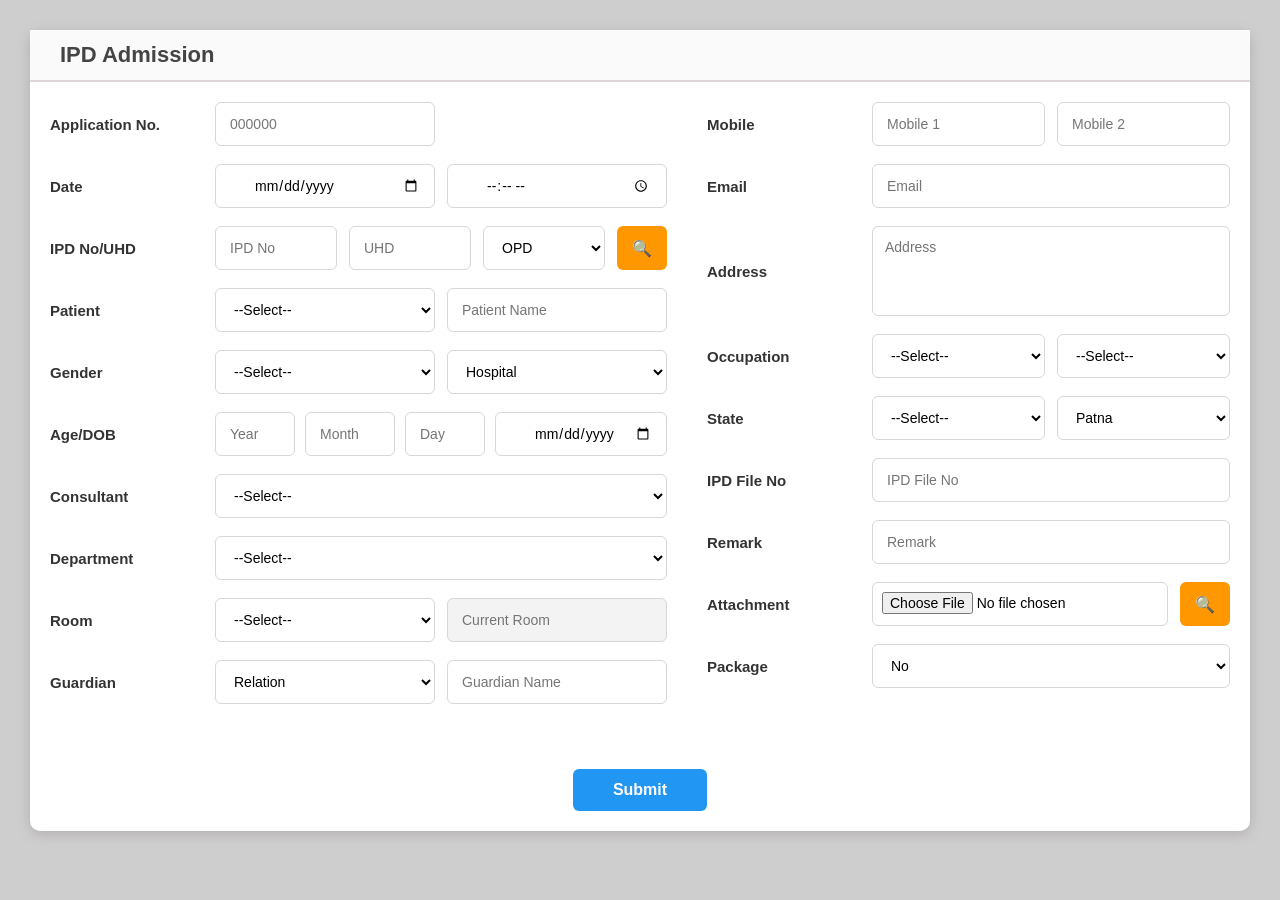
==== registration.html @ cd71f824 "Completed submittion" ====
<!DOCTYPE html>
<html lang="en">

<head>
    <title>IPD Admission</title>
    <link rel="stylesheet" href="style.css">
</head>

<body>
    <div class="container">
        <div class="header">
            <h2>IPD Admission</h2>
        </div>
        <form>
            <div class="form-grid">
                <div class="left-column">
                    <div class="form-row">
                        <label>Application No.</label>
                        <div class="double-input">
                            <input type="text" placeholder="000000">
                        </div>
                    </div>
                    <div class="form-row">
                        <label>Date</label>
                        <div class="double-input">
                            <div class="input-icon">
                                <input type="date">
                            </div>
                            <div class="input-icon small">
                                <input type="time">
                            </div>
                        </div>
                    </div>
                    <div class="form-row">
                        <label>IPD No/UHD</label>
                        <div class="triple-input">
                            <input type="text" placeholder="IPD No">
                            <input type="text" placeholder="UHD">
                            <select>
                                <option>OPD</option>
                                <option>IPD</option>
                                <option>Emergency</option>
                            </select>
                            <button type="button" class="search-btn">🔍</button>
                        </div>
                    </div>
                    <div class="form-row">
                        <label>Patient</label>
                        <div class="double-input">
                            <select>
                                <option>--Select--</option>
                                <option>New Patient</option>
                                <option>Existing Patient</option>
                            </select>
                            <input type="text" placeholder="Patient Name">
                        </div>
                    </div>
                    <div class="form-row">
                        <label>Gender</label>
                        <div class="double-input">
                            <select>
                                <option>--Select--</option>
                                <option>Male</option>
                                <option>Female</option>
                                <option>Other</option>
                            </select>
                            <select>
                                <option>Hospital</option>
                                <option>Main Hospital</option>
                                <option>Branch A</option>
                                <option>Branch B</option>
                            </select>
                        </div>
                    </div>
                    <div class="form-row">
                        <label>Age/DOB</label>
                        <div class="age-box">
                            <input type="number" placeholder="Year">
                            <input type="number" placeholder="Month">
                            <input type="number" placeholder="Day">
                            <div class="input-icon">
                                <i class="fa-regular fa-calendar"></i>
                                <input type="date">
                            </div>
                        </div>
                    </div>
                    <div class="form-row">
                        <label>Consultant</label>
                        <select>
                            <option>--Select--</option>
                            <option>Dr Rajesh Kumar</option>
                            <option>Dr Priya Sharma</option>
                            <option>Dr Amit Singh</option>
                        </select>
                    </div>
                    <div class="form-row">
                        <label>Department</label>
                        <select>
                            <option>--Select--</option>
                            <option>General Medicine</option>
                            <option>Cardiology</option>
                            <option>Orthopedics</option>
                            <option>Neurology</option>
                        </select>
                    </div>
                    <div class="form-row">
                        <label>Room</label>
                        <div class="double-input">
                            <select>
                                <option>--Select--</option>
                                <option>General Ward</option>
                                <option>Private Room</option>
                                <option>ICU</option>
                            </select>
                            <input type="text" placeholder="Current Room" readonly>
                        </div>
                    </div>
                    <div class="form-row">
                        <label>Guardian</label>
                        <div class="double-input">
                            <select>
                                <option>Relation</option>
                                <option>Father</option>
                                <option>Mother</option>
                                <option>Brother</option>
                                <option>Other</option>
                            </select>
                            <input type="text" placeholder="Guardian Name">
                        </div>
                    </div>
                </div>
                <div class="right-column">
                    <div class="form-row">
                        <label>Mobile</label>
                        <div class="double-input">
                            <input type="text" placeholder="Mobile 1">
                            <input type="text" placeholder="Mobile 2">
                        </div>
                    </div>
                    <div class="form-row">
                        <label>Email</label>
                        <input type="email" placeholder="Email">
                    </div>
                    <div class="form-row">
                        <label>Address</label>
                        <textarea placeholder="Address"></textarea>
                    </div>
                    <div class="form-row">
                        <label>Occupation</label>
                        <div class="double-input">
                            <select>
                                <option>--Select--</option>
                                <option>Student</option>
                                <option>Business</option>
                                <option>Teacher</option>
                            </select>
                            <select>
                                <option>--Select--</option>
                                <option>Single</option>
                                <option>Married</option>
                            </select>
                        </div>
                    </div>
                    <div class="form-row">
                        <label>State</label>
                        <div class="double-input">
                            <select>
                                <option>--Select--</option>
                                <option>Bihar</option>
                                <option>UP</option>
                            </select>
                            <select>
                                <option>Patna</option>
                                <option>Buxar</option>
                                <option>Muzaffarpur</option>
                            </select>
                        </div>
                    </div>
                    <div class="form-row">
                        <label>IPD File No</label>
                        <input type="text" placeholder="IPD File No">
                    </div>
                    <div class="form-row">
                        <label>Remark</label>
                        <input type="text" placeholder="Remark">
                    </div>
                    <div class="form-row">
                        <label>Attachment</label>
                        <div class="attachment-box">
                            <input type="file">
                            <button type="button" class="search-btn">🔍</button>
                        </div>
                    </div>
                    <div class="form-row">
                        <label>Package</label>
                        <select>
                            <option>No</option>
                            <option>Cash</option>
                            <option>Insurance</option>
                            <option>Ayushman Bharat</option>
                        </select>
                    </div>
                </div>
                <div class="submit">
                    <button type="submit">Submit</button>
                </div>
            </div>
        </form>
    </div>
</body>
---- style.css ----
*{
    margin: 0;
    box-sizing: border-box;
    font-family: Arial, Helvetica, sans-serif;
}

body{
    background: #cfcece;
    padding: 30px;
    font-family: Arial, Helvetica, sans-serif;
}


.login-box{
    width: 420px;
    margin: 80px auto;
    background: #ffffff;
    padding: 30px;
    border-radius: 10px;
    box-shadow: 0 3px 13px #b1aeae;
    text-align: center;
}

.login-box h1{
    color: #444444;
    margin-bottom: 30px;
    font-size: 28px;
}

.btn-group{
    display: flex;
    flex-direction: column;
    gap: 18px;
}

#appNo{
    width: 100%;
    height: 44px;
    padding: 0 14px;
    font-size: 14px;
    border: 1px solid #d7d7d7;
    border-radius: 6px;
    outline: none;
}

#appNo:focus{
    border-color: #2196f3;
    box-shadow: 0 0 5px rgba(33,150,243,.2);
}

.register-btn,
.login-btn{
    width: 100%;
    height: 44px;
    border: none;
    border-radius: 6px;
    color: white;
    font-size: 15px;
    cursor: pointer;
}

.register-btn{
    background: #28a745;
}

.register-btn:hover{
    background: #218838;
}

.login-btn{
    background: #2196f3;
}

.login-btn:hover{
    background: #1976d2;
}

a{
    text-decoration: none;
}


.container {
    max-width: 1500px;
    margin: auto;
    background: #ffffff;
    border-radius: 10px;
    box-shadow: 0 3px 13px #b1aeae;
}

.header {
    background: #fafafa;
    padding: 12px 30px;
    border-bottom: 2px solid #dfd7d7;
}

.header h2{
    font-size: 22px;
    color: #444444;
    font-weight: 600;
    display: flex;
    align-items: left;
    gap: 3px;
}

form{
    padding: 20px
}

.form-grid{
    display: grid;
    grid-template-columns: 1fr 1fr;
    gap: 40px;
}

.left-column,
.right-column{
    display: flex;
    flex-direction: column;
    gap: 18px;
}

.form-row{
    display: grid;
    grid-template-columns: 150px 1fr;
}




.form-row {
    display: grid;
    grid-template-columns: 150px 1fr;
    gap: 15px;
    align-items: center;
}












label {
    font-size: 15px;
    font-weight: 600;
    color: #333;
}

input,
select,
textarea {
    width: 100%;
    height: 44px;
    padding: 0 14px;
    font-size: 14px;
    border: 1px solid #d7d7d7;
    border-radius: 6px;
    outline: none;
    transition: .3s;
    background: #fff;
}

textarea {
    height: 90px;
    padding: 12px;
    resize: none;
}

input:focus,
select:focus,
textarea:focus {
    border-color: #2196f3;
    box-shadow: 0 0 5px rgba(33, 150, 243, .2);
}

.double-input {
    display: grid;
    grid-template-columns: 1fr 1fr;
    gap: 12px;
}

.triple-input {
    display: grid;
    grid-template-columns: 1fr 1fr 1fr 50px;
    gap: 12px;
}

.age-box {
    display: grid;
    grid-template-columns: 80px 90px 80px 1fr;
    gap: 10px;
}

.input-icon {
    position: relative;
}

.input-icon i {
    position: absolute;
    left: 12px;
    top: 50%;
    transform: translateY(-50%);
    color: #888;
}

.input-icon input {
    padding-left: 38px;
}

.search-btn {
    height: 44px;
    width: 50px;
    border: none;
    border-radius: 6px;
    background: #ff9800;
    color: #fff;
    cursor: pointer;
    font-size: 16px;
    transition: .3s;
}

.search-btn:hover {
    background: #f57c00;
}

.attachment-box {
    display: grid;
    grid-template-columns: 1fr 50px;
    gap: 12px;
}

input[readonly] {
    background: #f3f3f3;
    cursor: not-allowed;
}

input[type=file] {
    padding: 9px;
}


.submit{
    grid-column: 1 / 3;
    display: flex;
    justify-content: center;
    margin-top: 25px;
}

.submit button{
    background: #2196f3;
    color: white;
    border: none;
    padding: 12px 40px;
    font-size: 16px;
    font-weight: bold;
    border-radius: 6px;
    cursor: pointer;
    transition: .3s;
}

.submit button:hover{
    background: #1976d2;
    transform: translateY(-2px);
    box-shadow: 0 4px 10px #297cf885;
}

.submit button:active{
    transform: translateY(0);
}
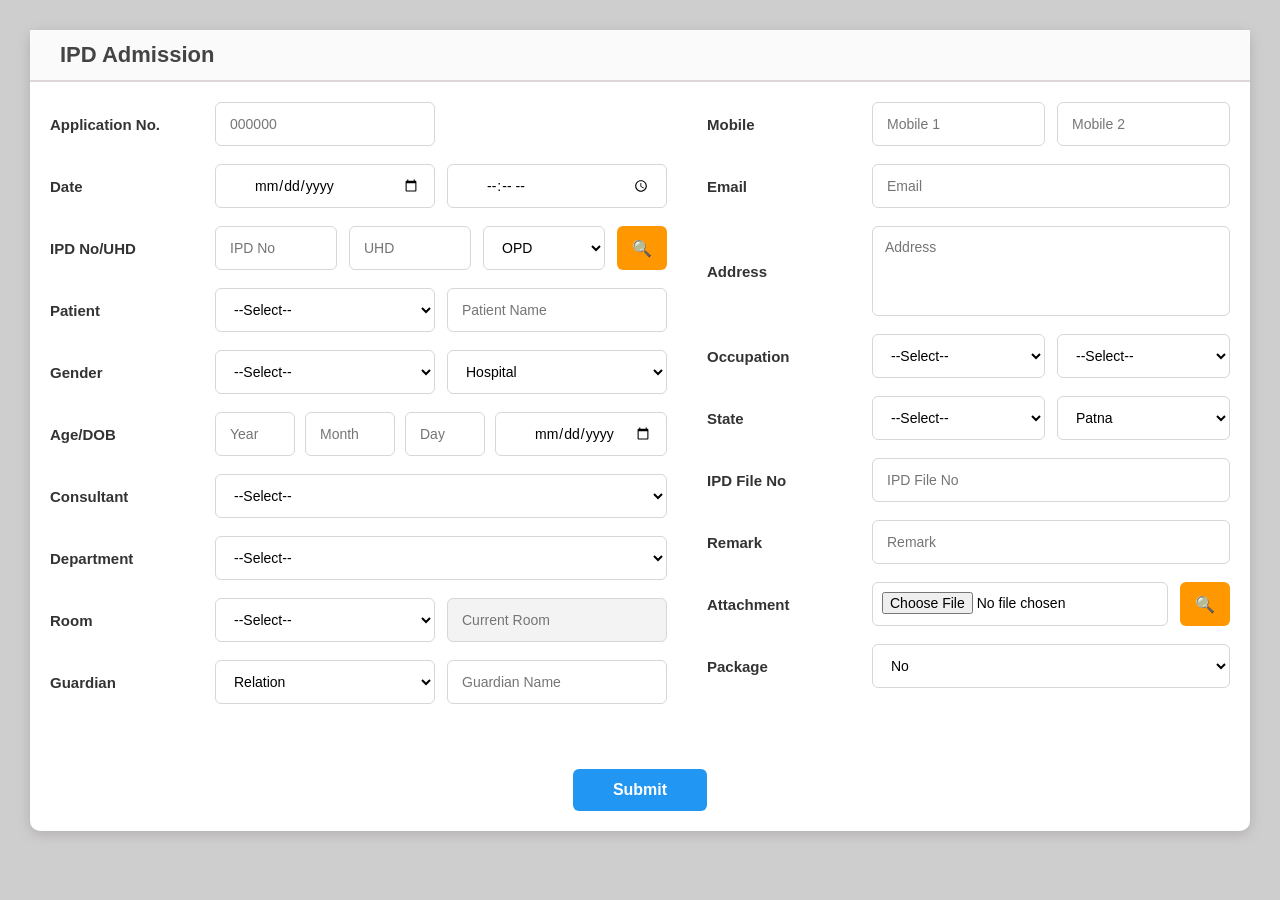
==== commit 0ffbd59a: "2nd commit" ====
--- a/registration.html
+++ b/registration.html
@@ -79,7 +79,6 @@
                             <input type="number" placeholder="Month">
                             <input type="number" placeholder="Day">
                             <div class="input-icon">
-                                <i class="fa-regular fa-calendar"></i>
                                 <input type="date">
                             </div>
                         </div>
--- a/style.css
+++ b/style.css
@@ -1,17 +1,17 @@
-*{
+* {
     margin: 0;
     box-sizing: border-box;
     font-family: Arial, Helvetica, sans-serif;
 }
 
-body{
+body {
     background: #cfcece;
     padding: 30px;
     font-family: Arial, Helvetica, sans-serif;
 }
 
 
-.login-box{
+.login-box {
     width: 420px;
     margin: 80px auto;
     background: #ffffff;
@@ -21,19 +21,19 @@
     text-align: center;
 }
 
-.login-box h1{
+.login-box h1 {
     color: #444444;
     margin-bottom: 30px;
     font-size: 28px;
 }
 
-.btn-group{
+.btn-group {
     display: flex;
     flex-direction: column;
     gap: 18px;
 }
 
-#appNo{
+#appNo {
     width: 100%;
     height: 44px;
     padding: 0 14px;
@@ -43,13 +43,13 @@
     outline: none;
 }
 
-#appNo:focus{
+#appNo:focus {
     border-color: #2196f3;
-    box-shadow: 0 0 5px rgba(33,150,243,.2);
+    box-shadow: 0 0 5px rgba(33, 150, 243, .2);
 }
 
 .register-btn,
-.login-btn{
+.login-btn {
     width: 100%;
     height: 44px;
     border: none;
@@ -59,23 +59,23 @@
     cursor: pointer;
 }
 
-.register-btn{
+.register-btn {
     background: #28a745;
 }
 
-.register-btn:hover{
+.register-btn:hover {
     background: #218838;
 }
 
-.login-btn{
+.login-btn {
     background: #2196f3;
 }
 
-.login-btn:hover{
+.login-btn:hover {
     background: #1976d2;
 }
 
-a{
+a {
     text-decoration: none;
 }
 
@@ -94,7 +94,7 @@
     border-bottom: 2px solid #dfd7d7;
 }
 
-.header h2{
+.header h2 {
     font-size: 22px;
     color: #444444;
     font-weight: 600;
@@ -103,24 +103,24 @@
     gap: 3px;
 }
 
-form{
+form {
     padding: 20px
 }
 
-.form-grid{
+.form-grid {
     display: grid;
     grid-template-columns: 1fr 1fr;
     gap: 40px;
 }
 
 .left-column,
-.right-column{
+.right-column {
     display: flex;
     flex-direction: column;
     gap: 18px;
 }
 
-.form-row{
+.form-row {
     display: grid;
     grid-template-columns: 150px 1fr;
 }
@@ -245,14 +245,14 @@
 }
 
 
-.submit{
+.submit {
     grid-column: 1 / 3;
     display: flex;
     justify-content: center;
     margin-top: 25px;
 }
 
-.submit button{
+.submit button {
     background: #2196f3;
     color: white;
     border: none;
@@ -264,13 +264,12 @@
     transition: .3s;
 }
 
-.submit button:hover{
+.submit button:hover {
     background: #1976d2;
     transform: translateY(-2px);
     box-shadow: 0 4px 10px #297cf885;
 }
 
-.submit button:active{
+.submit button:active {
     transform: translateY(0);
-}
-    +}
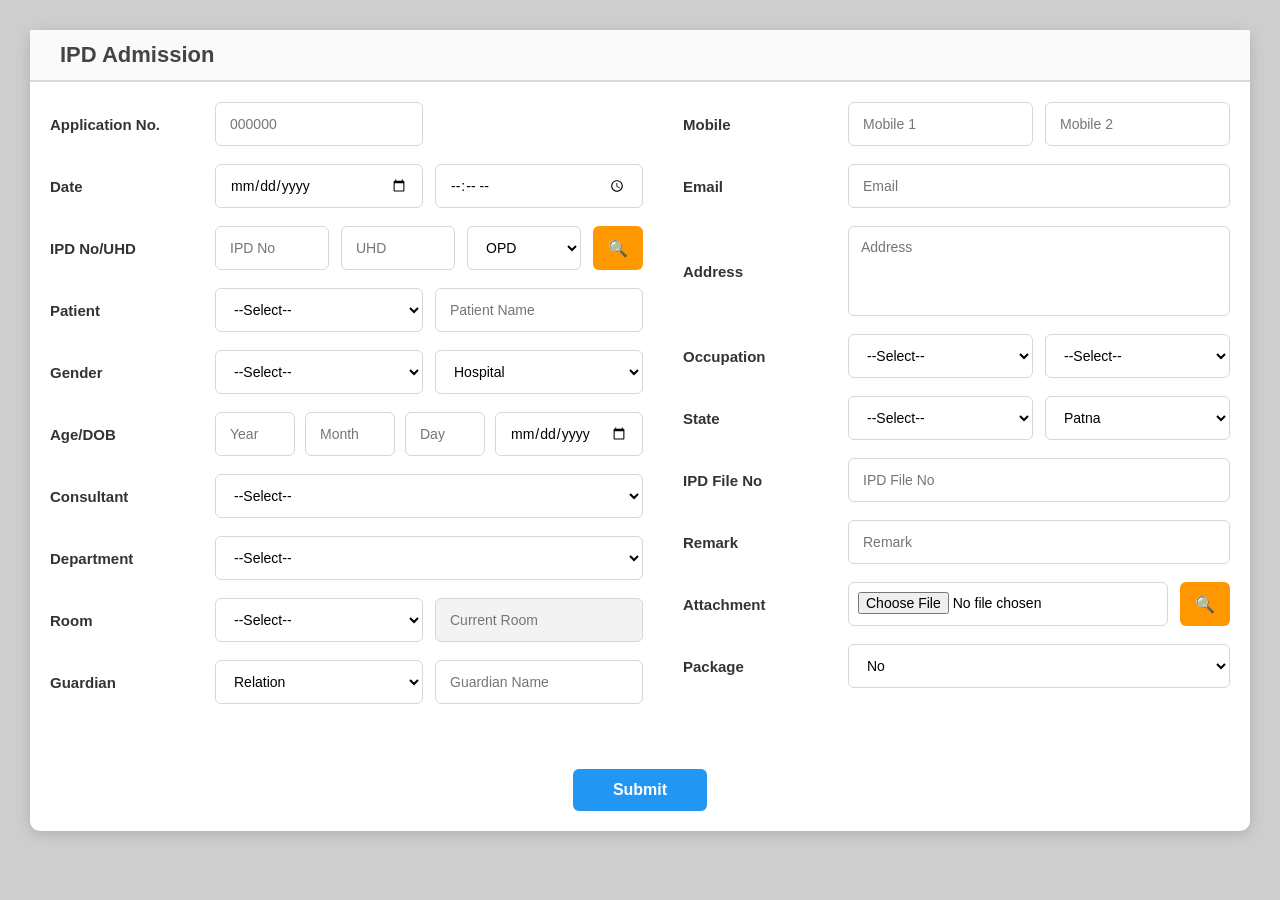
==== commit b3ee5791: "made some changes" ====
--- a/registration.html
+++ b/registration.html
@@ -1,5 +1,5 @@
 <!DOCTYPE html>
-<html lang="en">
+<html>
 
 <head>
     <title>IPD Admission</title>
@@ -206,4 +206,6 @@
             </div>
         </form>
     </div>
-</body>+</body>
+
+</html>
--- a/style.css
+++ b/style.css
@@ -33,20 +33,6 @@
     gap: 18px;
 }
 
-#appNo {
-    width: 100%;
-    height: 44px;
-    padding: 0 14px;
-    font-size: 14px;
-    border: 1px solid #d7d7d7;
-    border-radius: 6px;
-    outline: none;
-}
-
-#appNo:focus {
-    border-color: #2196f3;
-    box-shadow: 0 0 5px rgba(33, 150, 243, .2);
-}
 
 .register-btn,
 .login-btn {
@@ -73,10 +59,6 @@
 
 .login-btn:hover {
     background: #1976d2;
-}
-
-a {
-    text-decoration: none;
 }
 
 
@@ -119,12 +101,6 @@
     flex-direction: column;
     gap: 18px;
 }
-
-.form-row {
-    display: grid;
-    grid-template-columns: 150px 1fr;
-}
-
 
 
 
@@ -197,21 +173,6 @@
     gap: 10px;
 }
 
-.input-icon {
-    position: relative;
-}
-
-.input-icon i {
-    position: absolute;
-    left: 12px;
-    top: 50%;
-    transform: translateY(-50%);
-    color: #888;
-}
-
-.input-icon input {
-    padding-left: 38px;
-}
 
 .search-btn {
     height: 44px;
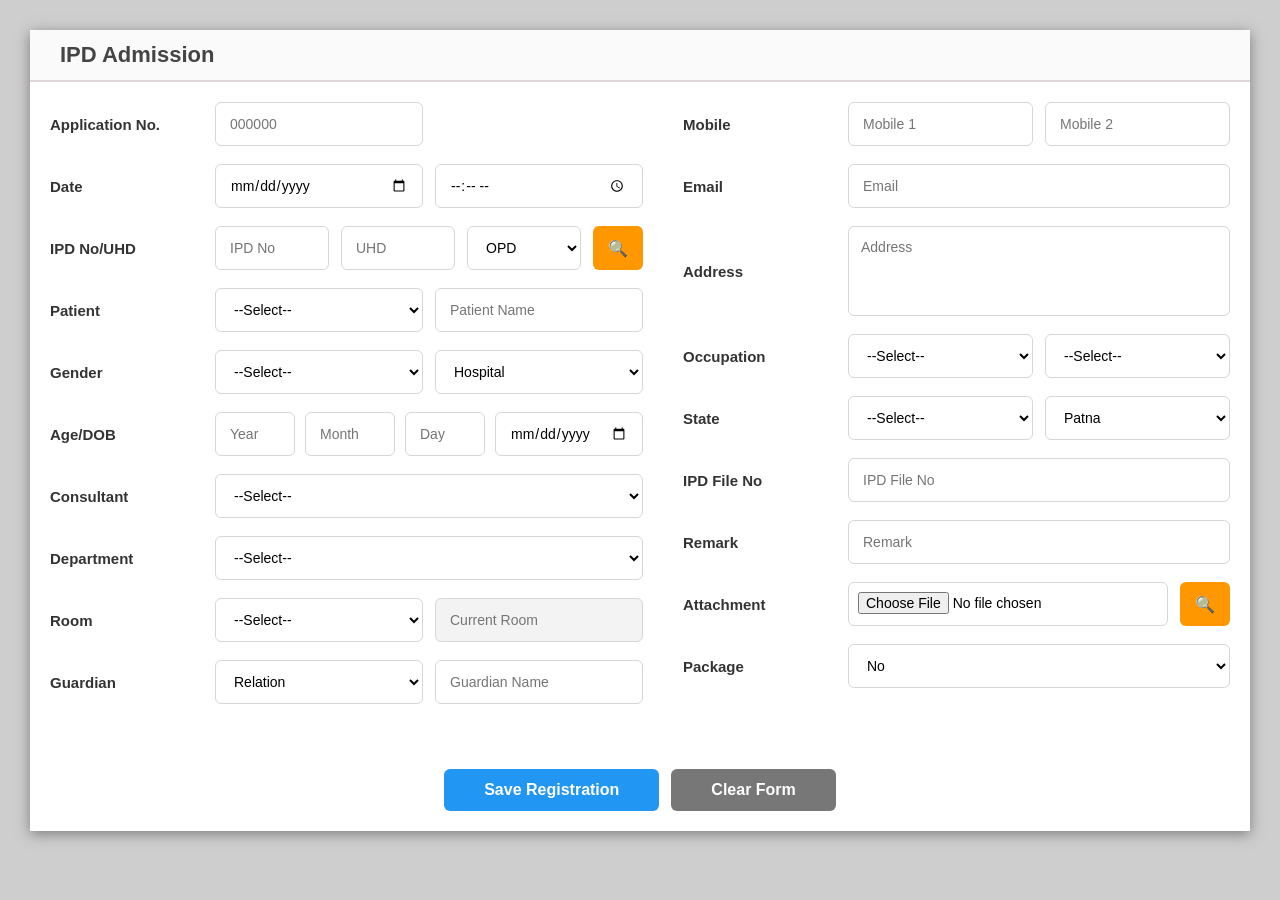
==== commit 60f894ab: "done" ====
--- a/registration.html
+++ b/registration.html
@@ -11,60 +11,60 @@
         <div class="header">
             <h2>IPD Admission</h2>
         </div>
-        <form>
+        <form id="admissionForm">
             <div class="form-grid">
                 <div class="left-column">
                     <div class="form-row">
                         <label>Application No.</label>
                         <div class="double-input">
-                            <input type="text" placeholder="000000">
+                            <input type="text" id="applicationNo" placeholder="000000">
                         </div>
                     </div>
                     <div class="form-row">
                         <label>Date</label>
                         <div class="double-input">
                             <div class="input-icon">
-                                <input type="date">
+                                <input type="date" id="admissionDate">
                             </div>
                             <div class="input-icon small">
-                                <input type="time">
+                                <input type="time" id="admissionTime">
                             </div>
                         </div>
                     </div>
                     <div class="form-row">
                         <label>IPD No/UHD</label>
                         <div class="triple-input">
-                            <input type="text" placeholder="IPD No">
-                            <input type="text" placeholder="UHD">
-                            <select>
+                            <input type="text" id="ipdNo" placeholder="IPD No">
+                            <input type="text" id="uhdNo" placeholder="UHD">
+                            <select id="admissionType">
                                 <option>OPD</option>
                                 <option>IPD</option>
                                 <option>Emergency</option>
                             </select>
-                            <button type="button" class="search-btn">🔍</button>
+                            <button type="button" id="retrieveBtn" class="search-btn">🔍</button>
                         </div>
                     </div>
                     <div class="form-row">
                         <label>Patient</label>
                         <div class="double-input">
-                            <select>
+                            <select id="patientType">
                                 <option>--Select--</option>
                                 <option>New Patient</option>
                                 <option>Existing Patient</option>
                             </select>
-                            <input type="text" placeholder="Patient Name">
+                            <input type="text" id="patientName" placeholder="Patient Name">
                         </div>
                     </div>
                     <div class="form-row">
                         <label>Gender</label>
                         <div class="double-input">
-                            <select>
+                            <select id="gender">
                                 <option>--Select--</option>
                                 <option>Male</option>
                                 <option>Female</option>
                                 <option>Other</option>
                             </select>
-                            <select>
+                            <select id="hospital">
                                 <option>Hospital</option>
                                 <option>Main Hospital</option>
                                 <option>Branch A</option>
@@ -75,17 +75,17 @@
                     <div class="form-row">
                         <label>Age/DOB</label>
                         <div class="age-box">
-                            <input type="number" placeholder="Year">
-                            <input type="number" placeholder="Month">
-                            <input type="number" placeholder="Day">
+                            <input type="number" id="ageYear" placeholder="Year">
+                            <input type="number" id="ageMonth" placeholder="Month">
+                            <input type="number" id="ageDay" placeholder="Day">
                             <div class="input-icon">
-                                <input type="date">
+                                <input type="date" id="dob">
                             </div>
                         </div>
                     </div>
                     <div class="form-row">
                         <label>Consultant</label>
-                        <select>
+                        <select id="consultant">
                             <option>--Select--</option>
                             <option>Dr Rajesh Kumar</option>
                             <option>Dr Priya Sharma</option>
@@ -94,7 +94,7 @@
                     </div>
                     <div class="form-row">
                         <label>Department</label>
-                        <select>
+                        <select id="department">
                             <option>--Select--</option>
                             <option>General Medicine</option>
                             <option>Cardiology</option>
@@ -105,26 +105,26 @@
                     <div class="form-row">
                         <label>Room</label>
                         <div class="double-input">
-                            <select>
+                            <select id="roomType">
                                 <option>--Select--</option>
                                 <option>General Ward</option>
                                 <option>Private Room</option>
                                 <option>ICU</option>
                             </select>
-                            <input type="text" placeholder="Current Room" readonly>
+                            <input type="text" id="currentRoom" placeholder="Current Room" readonly>
                         </div>
                     </div>
                     <div class="form-row">
                         <label>Guardian</label>
                         <div class="double-input">
-                            <select>
+                            <select id="guardianRelation">
                                 <option>Relation</option>
                                 <option>Father</option>
                                 <option>Mother</option>
                                 <option>Brother</option>
                                 <option>Other</option>
                             </select>
-                            <input type="text" placeholder="Guardian Name">
+                            <input type="text" id="guardianName" placeholder="Guardian Name">
                         </div>
                     </div>
                 </div>
@@ -132,28 +132,28 @@
                     <div class="form-row">
                         <label>Mobile</label>
                         <div class="double-input">
-                            <input type="text" placeholder="Mobile 1">
-                            <input type="text" placeholder="Mobile 2">
+                            <input type="text" id="mobile1" placeholder="Mobile 1">
+                            <input type="text" id="mobile2" placeholder="Mobile 2">
                         </div>
                     </div>
                     <div class="form-row">
                         <label>Email</label>
-                        <input type="email" placeholder="Email">
+                        <input type="email" id="email"  placeholder="Email">
                     </div>
                     <div class="form-row">
                         <label>Address</label>
-                        <textarea placeholder="Address"></textarea>
+                        <textarea id="address" placeholder="Address"></textarea>
                     </div>
                     <div class="form-row">
                         <label>Occupation</label>
                         <div class="double-input">
-                            <select>
+                            <select id="occupation">
                                 <option>--Select--</option>
                                 <option>Student</option>
                                 <option>Business</option>
                                 <option>Teacher</option>
                             </select>
-                            <select>
+                            <select id="maritalStatus">
                                 <option>--Select--</option>
                                 <option>Single</option>
                                 <option>Married</option>
@@ -163,12 +163,12 @@
                     <div class="form-row">
                         <label>State</label>
                         <div class="double-input">
-                            <select>
+                            <select id="state">
                                 <option>--Select--</option>
                                 <option>Bihar</option>
                                 <option>UP</option>
                             </select>
-                            <select>
+                            <select id="city">
                                 <option>Patna</option>
                                 <option>Buxar</option>
                                 <option>Muzaffarpur</option>
@@ -177,11 +177,11 @@
                     </div>
                     <div class="form-row">
                         <label>IPD File No</label>
-                        <input type="text" placeholder="IPD File No">
+                        <input type="text" id="ipdFileNo" placeholder="IPD File No">
                     </div>
                     <div class="form-row">
                         <label>Remark</label>
-                        <input type="text" placeholder="Remark">
+                        <input type="text" id="remark" placeholder="Remark">
                     </div>
                     <div class="form-row">
                         <label>Attachment</label>
@@ -192,7 +192,7 @@
                     </div>
                     <div class="form-row">
                         <label>Package</label>
-                        <select>
+                        <select id="package">
                             <option>No</option>
                             <option>Cash</option>
                             <option>Insurance</option>
@@ -201,11 +201,13 @@
                     </div>
                 </div>
                 <div class="submit">
-                    <button type="submit">Submit</button>
+                    <button type="submit">Save Registration</button>
+                    <button type="reset" id="clearBtn">Clear Form</button>
                 </div>
             </div>
         </form>
     </div>
+    <script src="script.js"></script>
 </body>
 
 </html>
--- a/style.css
+++ b/style.css
@@ -34,8 +34,7 @@
 }
 
 
-.register-btn,
-.login-btn {
+.register-btn{
     width: 100%;
     height: 44px;
     border: none;
@@ -53,21 +52,14 @@
     background: #218838;
 }
 
-.login-btn {
-    background: #2196f3;
-}
-
-.login-btn:hover {
-    background: #1976d2;
-}
+
 
 
 .container {
     max-width: 1500px;
     margin: auto;
     background: #ffffff;
-    border-radius: 10px;
-    box-shadow: 0 3px 13px #b1aeae;
+    box-shadow: 0 3px 13px #7e7c7c;
 }
 
 .header {
@@ -233,4 +225,20 @@
 
 .submit button:active {
     transform: translateY(0);
+}
+
+#clearBtn {
+    background: #777;
+    color: white;
+    border: none;
+    padding: 12px 40px;
+    margin-left: 12px;
+    font-size: 16px;
+    font-weight: bold;
+    border-radius: 6px;
+    cursor: pointer;
+}
+
+#clearBtn:hover {
+    background: #555;
 }
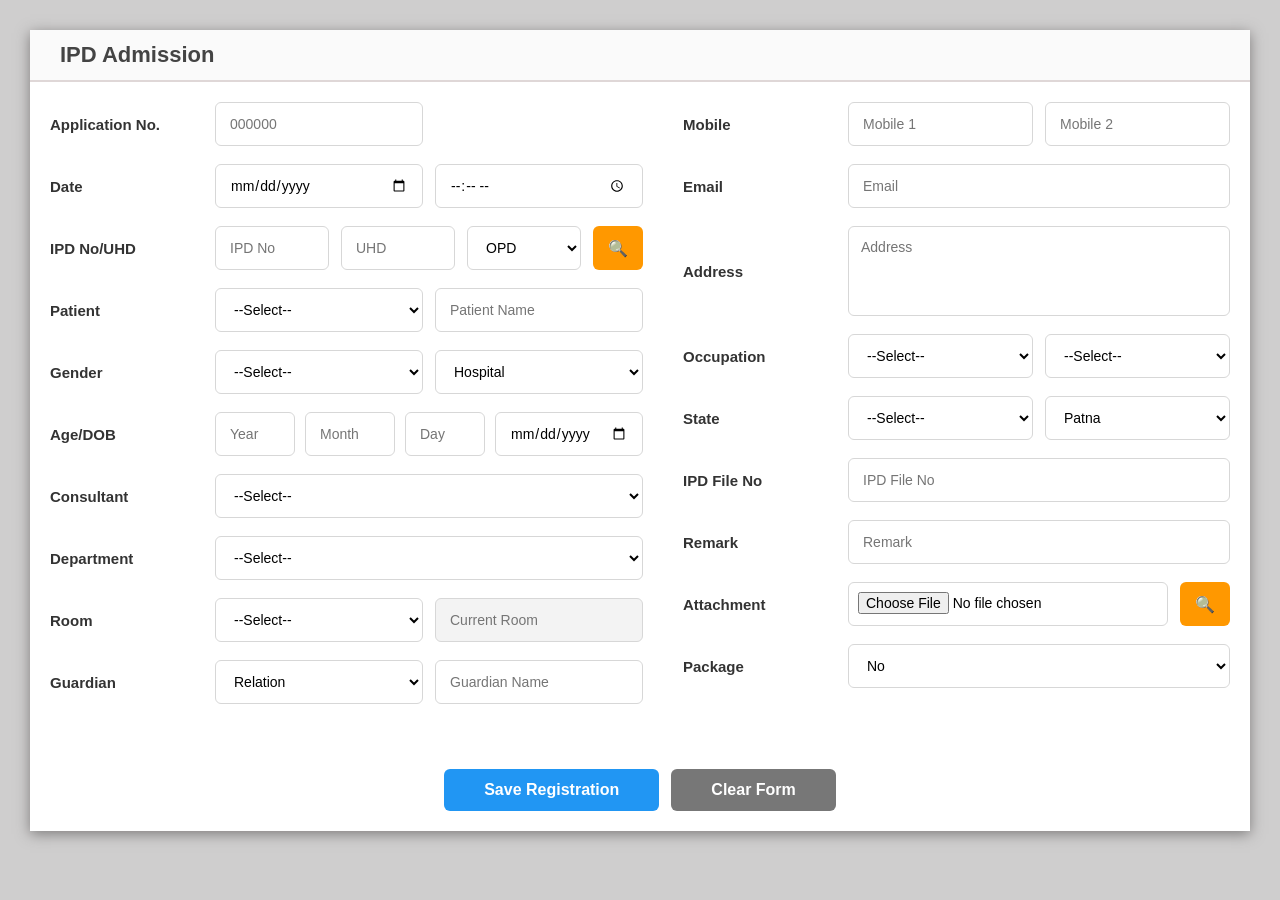
==== commit 61b18d02: "COMPLETED JS" ====
--- a/registration.html
+++ b/registration.html
@@ -202,7 +202,7 @@
                 </div>
                 <div class="submit">
                     <button type="submit">Save Registration</button>
-                    <button type="reset" id="clearBtn">Clear Form</button>
+                    <button type="button" id="clearBtn">Clear Form</button>
                 </div>
             </div>
         </form>
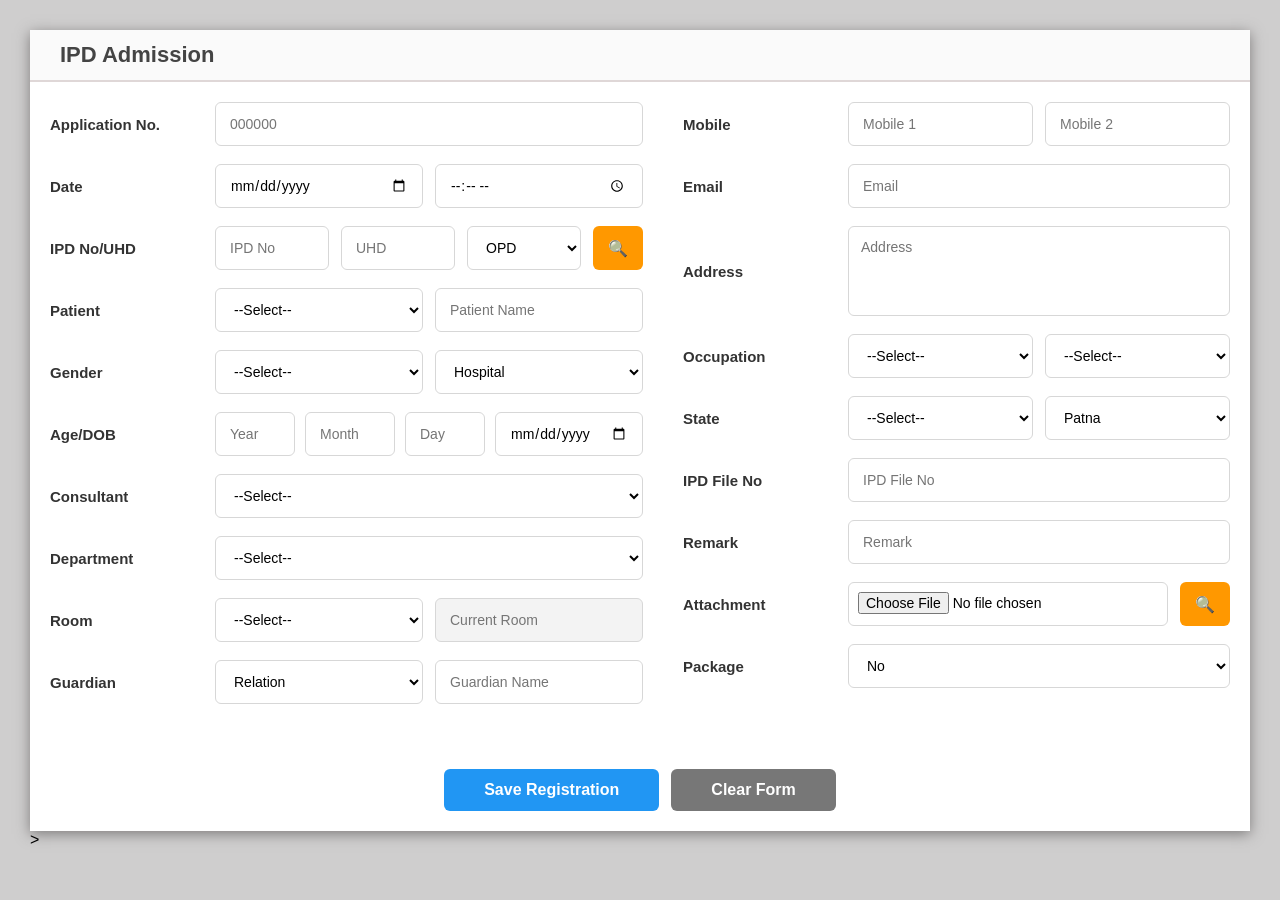
==== commit 7c95a953: "3rd commit" ====
--- a/registration.html
+++ b/registration.html
@@ -16,19 +16,13 @@
                 <div class="left-column">
                     <div class="form-row">
                         <label>Application No.</label>
-                        <div class="double-input">
-                            <input type="text" id="applicationNo" placeholder="000000">
-                        </div>
+                        <input type="text" id="applicationNo" placeholder="000000">
                     </div>
                     <div class="form-row">
                         <label>Date</label>
                         <div class="double-input">
-                            <div class="input-icon">
-                                <input type="date" id="admissionDate">
-                            </div>
-                            <div class="input-icon small">
-                                <input type="time" id="admissionTime">
-                            </div>
+                            <input type="date" id="admissionDate">
+                            <input type="time" id="admissionTime">
                         </div>
                     </div>
                     <div class="form-row">
@@ -78,9 +72,7 @@
                             <input type="number" id="ageYear" placeholder="Year">
                             <input type="number" id="ageMonth" placeholder="Month">
                             <input type="number" id="ageDay" placeholder="Day">
-                            <div class="input-icon">
-                                <input type="date" id="dob">
-                            </div>
+                            <input type="date" id="dob">
                         </div>
                     </div>
                     <div class="form-row">
@@ -138,7 +130,7 @@
                     </div>
                     <div class="form-row">
                         <label>Email</label>
-                        <input type="email" id="email"  placeholder="Email">
+                        <input type="email" id="email" placeholder="Email">
                     </div>
                     <div class="form-row">
                         <label>Address</label>
@@ -210,4 +202,4 @@
     <script src="script.js"></script>
 </body>
 
-</html>+</html>>
--- a/style.css
+++ b/style.css
@@ -1,5 +1,6 @@
 * {
     margin: 0;
+    padding: 0;
     box-sizing: border-box;
     font-family: Arial, Helvetica, sans-serif;
 }
@@ -7,7 +8,6 @@
 body {
     background: #cfcece;
     padding: 30px;
-    font-family: Arial, Helvetica, sans-serif;
 }
 
 
@@ -15,8 +15,8 @@
     width: 420px;
     margin: 80px auto;
     background: #ffffff;
-    padding: 30px;
-    border-radius: 10px;
+    padding: 40px;
+    border-radius: 15px;
     box-shadow: 0 3px 13px #b1aeae;
     text-align: center;
 }
@@ -27,11 +27,6 @@
     font-size: 28px;
 }
 
-.btn-group {
-    display: flex;
-    flex-direction: column;
-    gap: 18px;
-}
 
 
 .register-btn{
@@ -72,9 +67,7 @@
     font-size: 22px;
     color: #444444;
     font-weight: 600;
-    display: flex;
-    align-items: left;
-    gap: 3px;
+    text-align: left;
 }
 
 form {
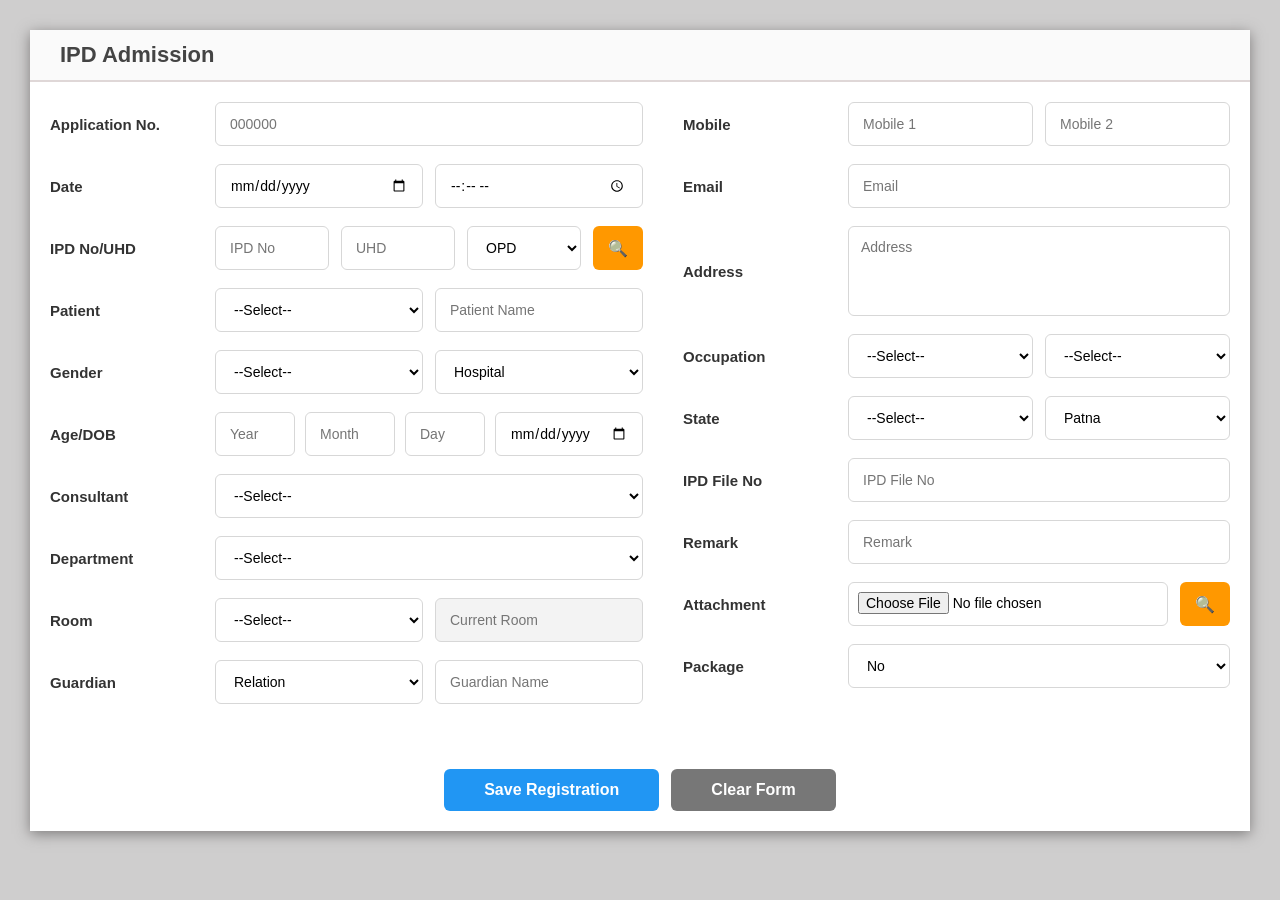
==== commit f9c28da9: "minor mistke fixed" ====
--- a/registration.html
+++ b/registration.html
@@ -202,4 +202,4 @@
     <script src="script.js"></script>
 </body>
 
-</html>>+</html>
